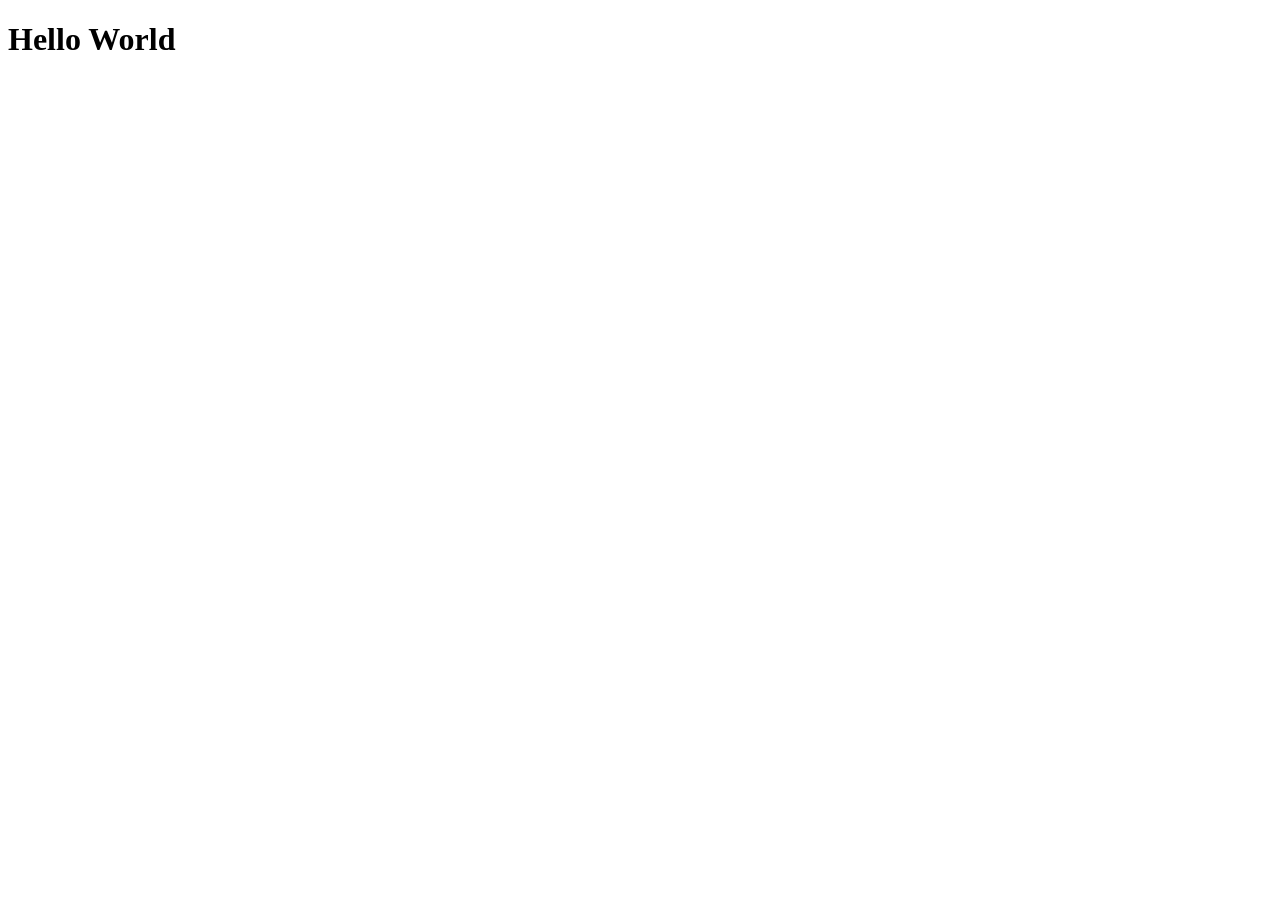
==== Day 1/index.html @ 96aacce8 "Demo" ====
<!DOCTYPE html>
<html lang="en">
<head>
    <meta charset="UTF-8">
    <meta name="viewport" content="width=device-width, initial-scale=1.0">
    <title>Document</title>
</head>
<body>
    <H1>Hello World </H1>
</body>
</html>
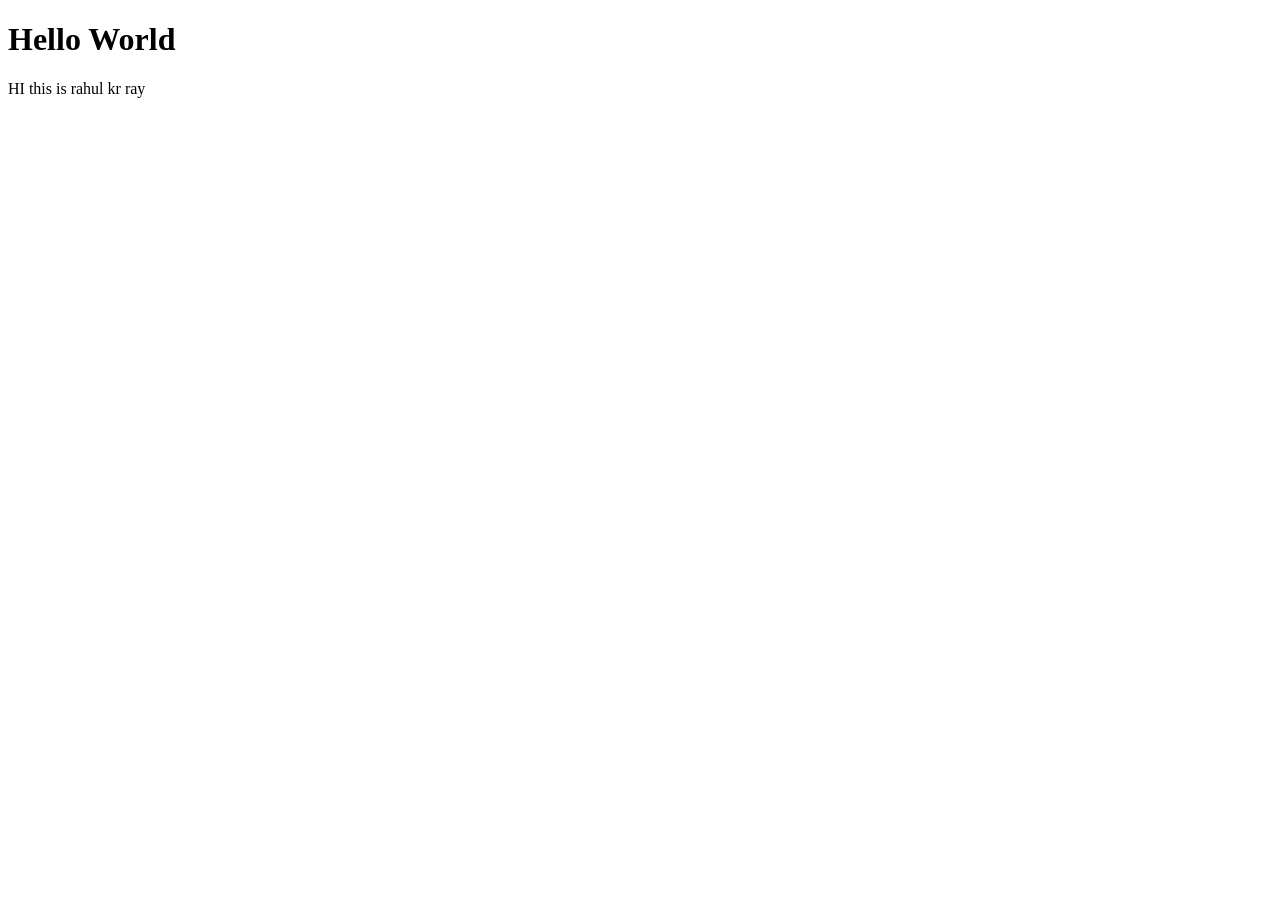
==== commit 28c71f87: "Added home page" ====
--- a/Day 1/index.html
+++ b/Day 1/index.html
@@ -6,6 +6,7 @@
     <title>Document</title>
 </head>
 <body>
-    <H1>Hello World </H1>
+    <H1>Hello World </H1> 
+    <p>HI this is rahul kr ray </p>
 </body>
 </html>
